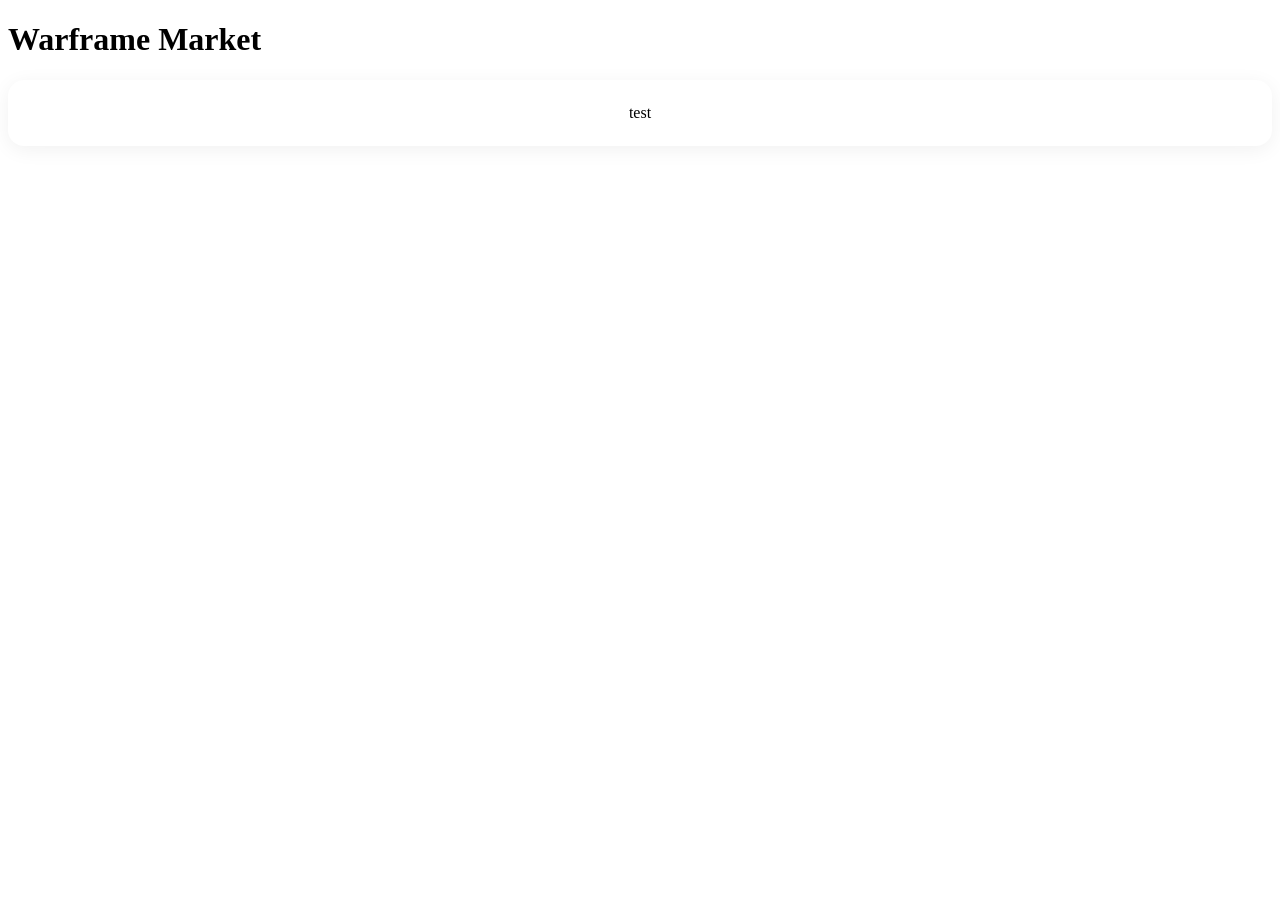
==== project/templates/index.html @ 1c208ac9 "Create logic to get medians for past price Also begin SQL logic" ====
<!DOCTYPE html>
<html lang="en">
<head>
    <meta charset="UTF-8">
    <meta name="viewport" content="width=device-width, initial-scale=1.0">
    <title>Warframe Market Averager</title>
    <link href = "../static/styles.css" rel = "stylesheet">
</head>
<body>
    <h1>Warframe Market</h1>
    <p class = "item">test</p>
</body>
</html>
---- project/static/styles.css ----
.item{
    background: white; border-radius: 16px; padding: 24px;
    box-shadow: 0 4px 20px rgba(0,0,0,0.06); text-align: center;
}
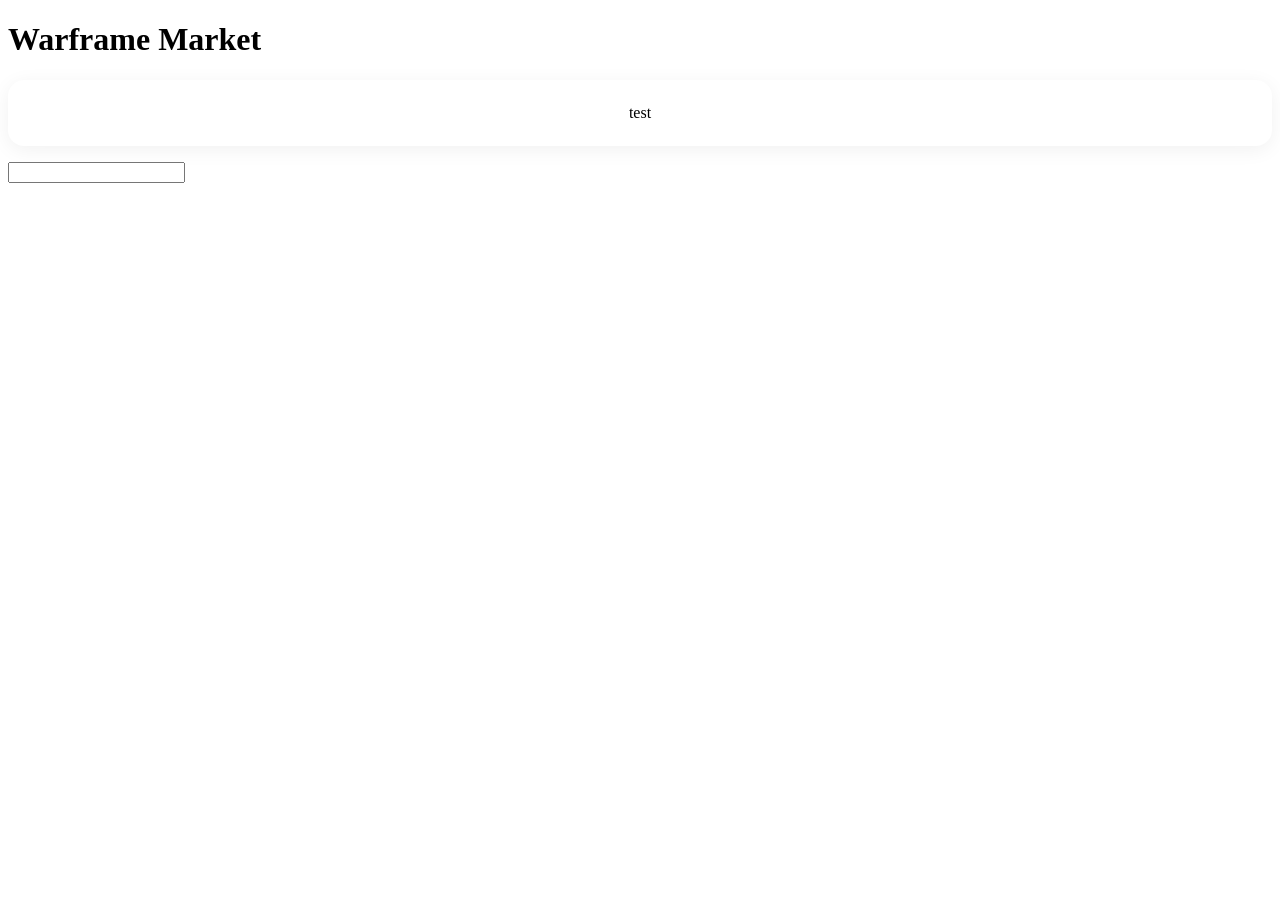
==== commit ca27f4ca: "Fix statistics with rank -1 not getting upserted" ====
--- a/project/templates/index.html
+++ b/project/templates/index.html
@@ -9,5 +9,6 @@
 <body>
     <h1>Warframe Market</h1>
     <p class = "item">test</p>
+    <input >
 </body>
 </html>
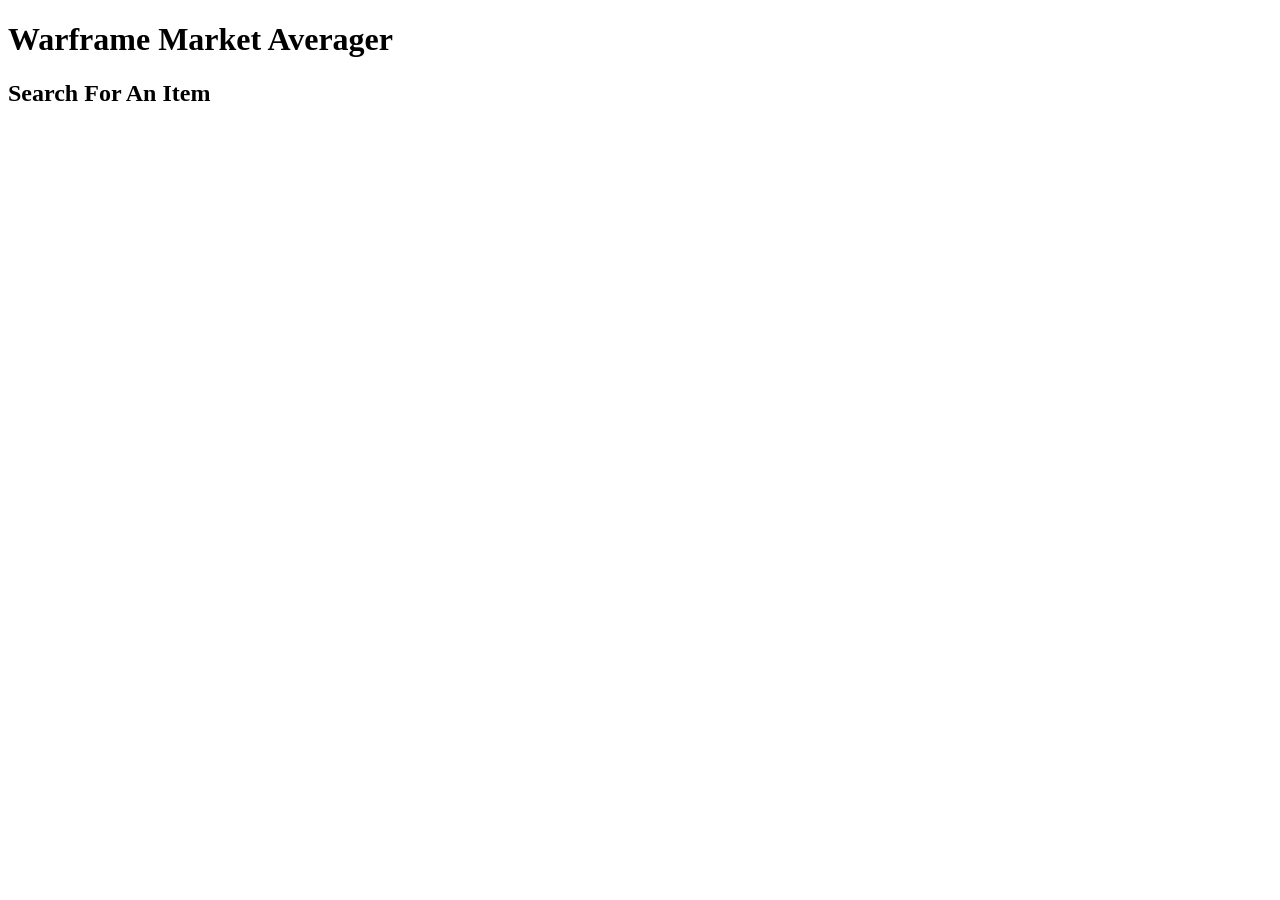
==== commit ba0db0de: "Create front end logic for looking at items Currently, navigating to /.../items/{item_name} will bri" ====
--- a/project/templates/index.html
+++ b/project/templates/index.html
@@ -7,8 +7,9 @@
     <link href = "../static/styles.css" rel = "stylesheet">
 </head>
 <body>
-    <h1>Warframe Market</h1>
-    <p class = "item">test</p>
-    <input >
+    <h1>Warframe Market Averager</h1>
+    <h2>Search For An Item</h2>
+
+    
 </body>
 </html>
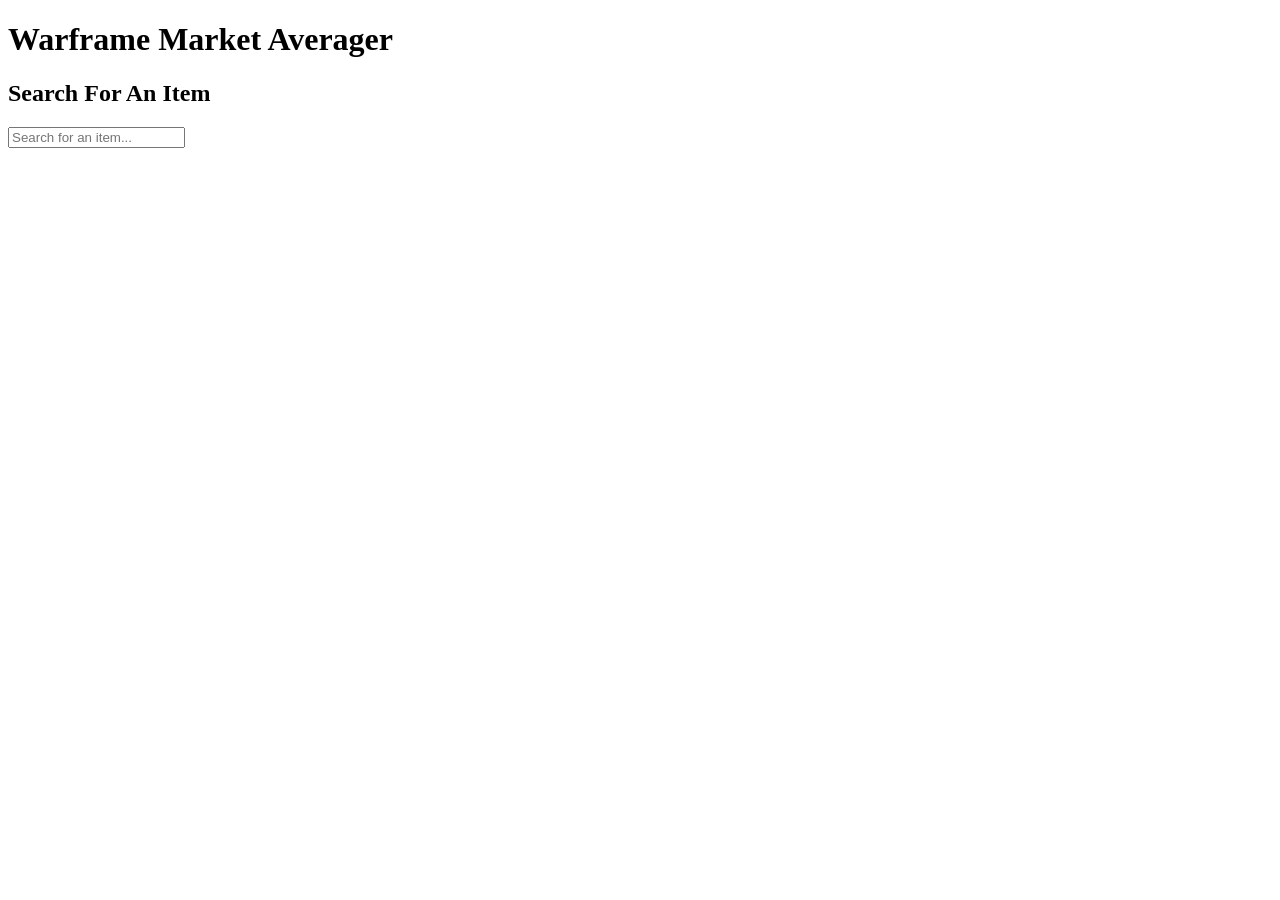
==== commit a14bbf40: "Test searchbar" ====
--- a/project/templates/index.html
+++ b/project/templates/index.html
@@ -5,11 +5,13 @@
     <meta name="viewport" content="width=device-width, initial-scale=1.0">
     <title>Warframe Market Averager</title>
     <link href = "../static/styles.css" rel = "stylesheet">
+    <script src = "index.js" defer></script>
 </head>
 <body>
     <h1>Warframe Market Averager</h1>
     <h2>Search For An Item</h2>
 
+    <input type = "text" id = "searchbar" placeholder="Search for an item...">
     
 </body>
 </html>
